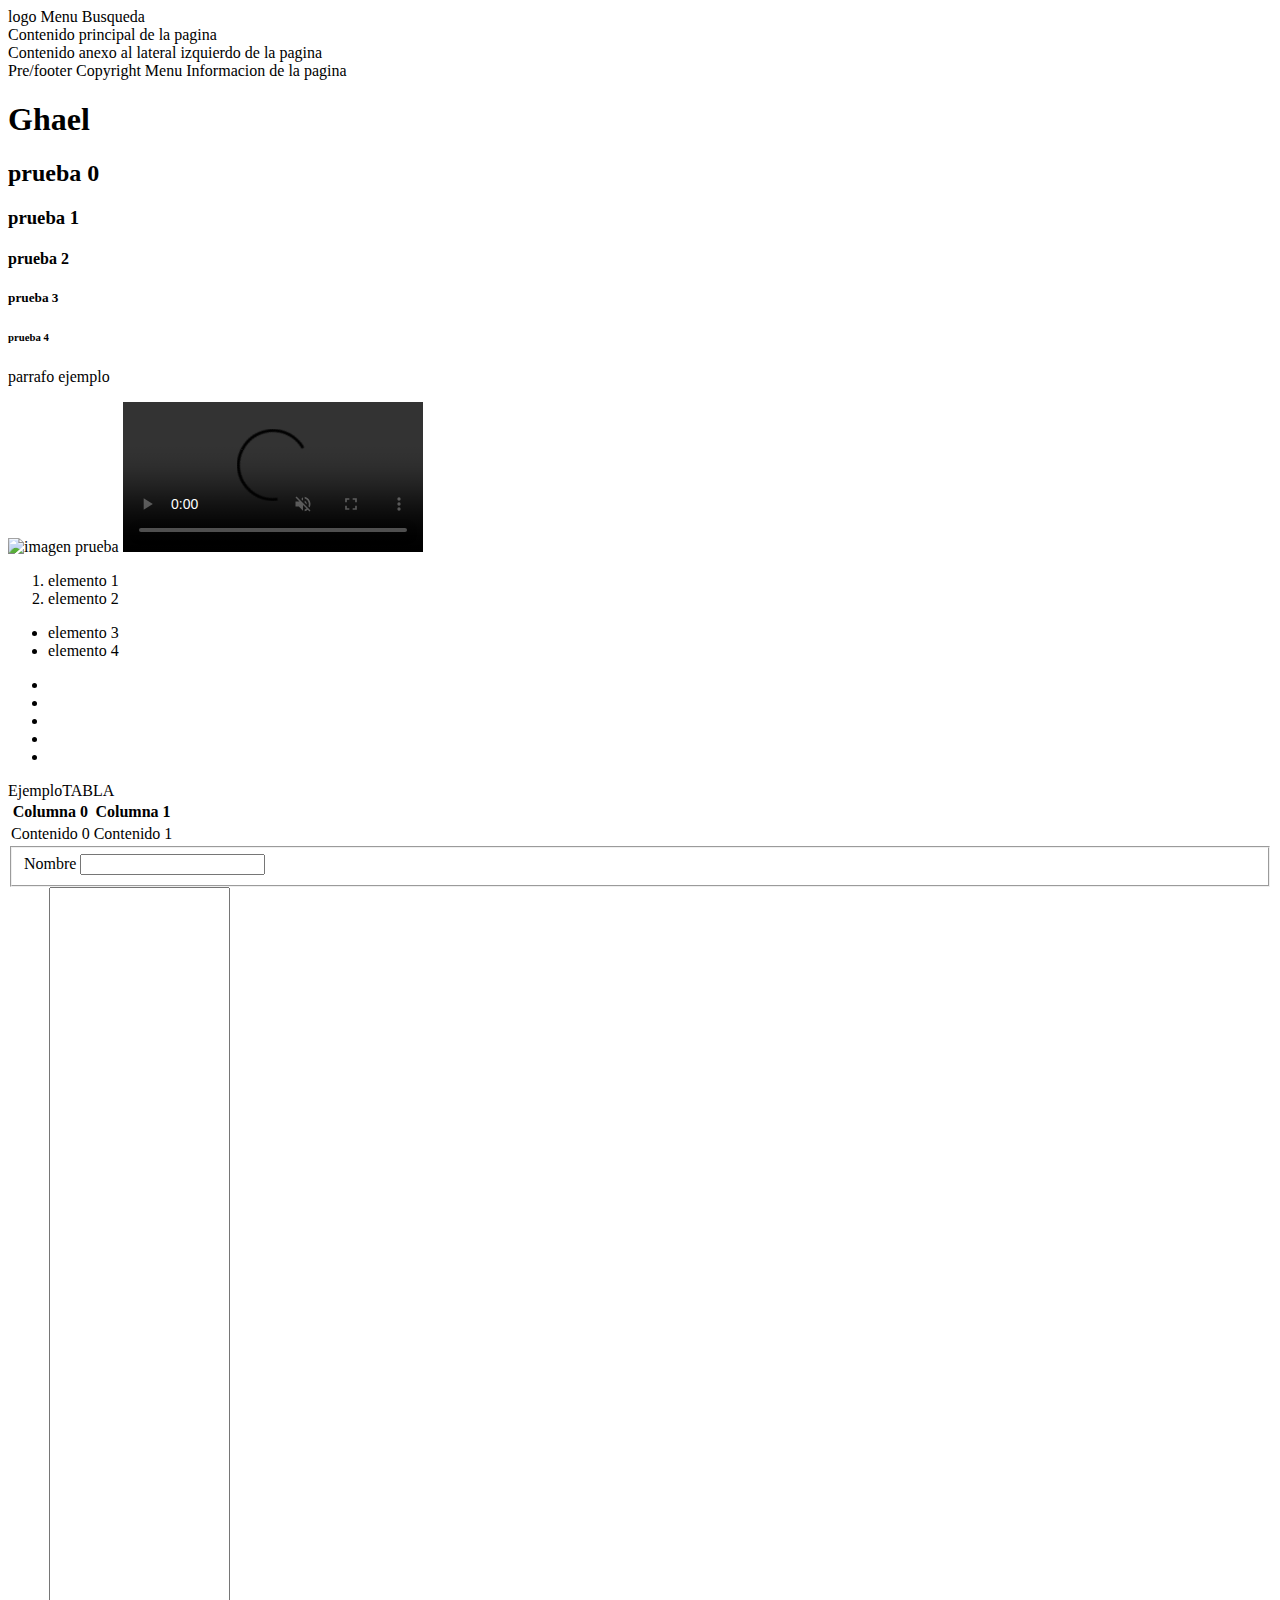
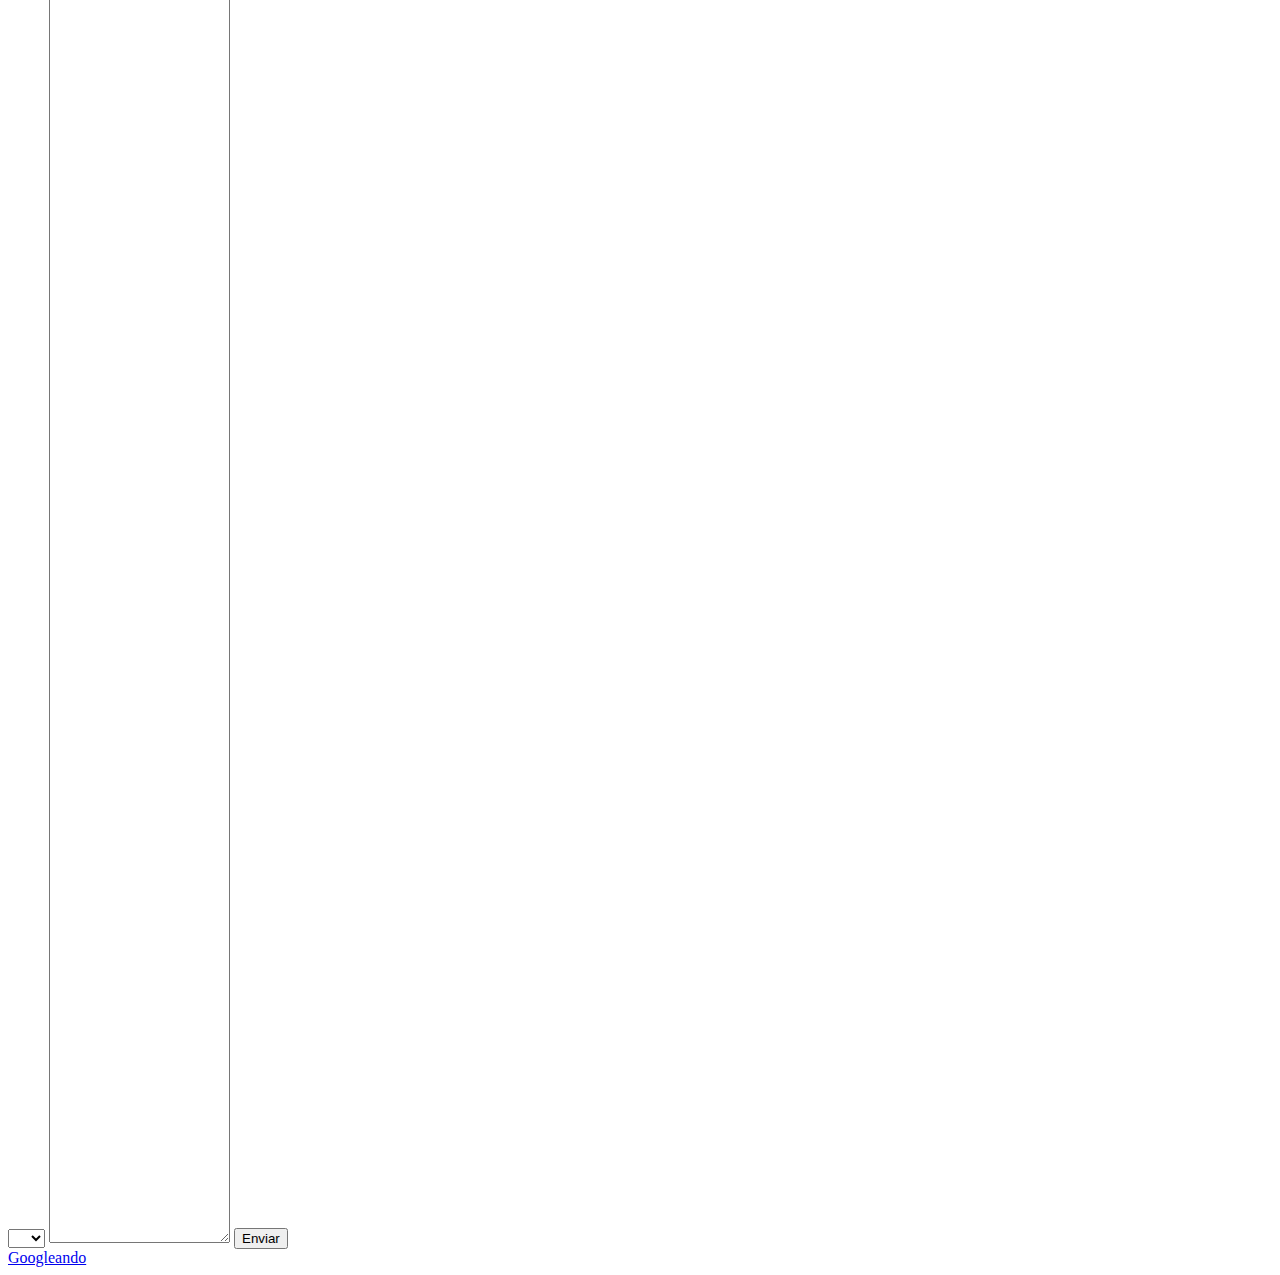
==== guiaOne/index.html @ e026a314 "Version7" ====
<!DOCTYPE html> <!-- indica al navegador que se trata de un archivo HTML-->
<html lang="en"> <!-- indica que todo el contenido estará dentro de esta etiqueta y en lenguaje ingles, puede ser es para espanol, o it para italiano-->

    <head> <!-- Contiene informacion sobre el sitio como el titulo, caracteres, enlaces a los archivos CSS y JavaScript-->
        <title>srlemusing.com</title> <!-- Define el titulo del sitio que aparece en la pestaña del navegador-->
        <meta charset="UTF-8"> <!-- Es opcional y se usa para garantizar la lectura y visualizacion de caracteres especiales-->
        <meta name="viewport" content="width=device-width, initial-scale=2.0"> <!--Es opcional y se usa para indicar que nuestro contenido se adapte al tamaño de la pantalla desde donde se visualice-->
        <meta name="descripyion" content="es un una descripcion"> <!--Es opcional y se usa para dar una breve descripcion al contenido nuestro cuando apenas se busque en el buscados de google--> 
        <meta http-equiv="X-UA-Compatible" content="ie=edge"> <!--Se usa para mejorar la compatibilidad de HMTL con el navegador Edge y que nuestro contenido sea visualizado con mejor experiencia en ese navegador-->
        <link rel="stylesheet" href="./guiaOne/css/main.css"> <!-- Se usa para enlazar archivoc CSS -->
    </head>

    <body> <!-- Contiene todo el contenido visible del sitio como texto, imagen, video -->
        <header>
            logo
            Menu
            Busqueda
        </header>

        <main>
            Contenido principal de la pagina
        </main>

        <anside>
            Contenido anexo al lateral izquierdo de la pagina
        </anside>

        <footer>
            Pre/footer
            Copyright
            Menu
            Informacion de la pagina
        </footer>
  
        <h1> Ghael</h1> <!-- Desde h1 a h6 para titulos, encabezados, cabeceras o subtitulos. Debe existir minimo un h1, y desde h2 a h6 los que sean necesarios siempre conservando el orden-->
        <h2> prueba 0 </h2>
        <h3> prueba 1 </h3>
        <h4> prueba 2 </h4>
        <h5> prueba 3 </h5>
        <h6> prueba 4 </h6>

        <p> parrafo ejemplo </p> <!--contenido de informacion o parrafos de interes que pueden ir debajo de los titulos-->

        <img src="" alt="imagen prueba"></img> <!--src es la etiqueta y su igualda es el atributo que sera el contenido o url de la imagen-->
        <video src="" controls loop muted></video>
        <audio src=""></audio>
        <iframe src="" frameborder="0"></iframe>

        <ol> <!--Ordenar lista en orden alfabetico o de forma enumerada-->
            <li>elemento 1</li>
            <li>elemento 2</li>
        </ol>

        <ul> <!--Ordenar lista con forma de viñeta-->
            <li>elemento 3</li>
            <li>elemento 4</li>
        </ul>

        <ul><li class="items"></li> <!--Agregar una lista automatica de viñetas del numero de elementos deseados, en este caso de 5 elementos:-->
        <li class="items"></li>
        <li class="items"></li>
        <li class="items"></li>
        <li class="items"></li></ul>

        <section> </section> <!-- Agrupar contenido relacionado-->
        <article> </article> <!--Para encerrar contenido independiente y autonomo: publicaciones de blogs, noticas, o foros-->
        <anside> </anside> <!-- -->
        <header> </header> <!--Envolver el emcabezado principal sel sitio: logotipo, titulo y navegacion-->
        <footer> </footer> <!-- Rodear el pie de pagina del sitio web, incluye informacion de contacto, enlaces legales y demas-->
        <nav> </nav> <!-- Para englobar elementos de navegacion: crear una barra de navegacion, Menú o enlaces de navegacion-->
        <div> </div> <!-- etiqueta de bloque que se usa para agrupar otros elementos-->
        <span> </span> <!-- etiqueta de linea que se usa para agrupar otros elementos-->
        <form action=""></form> <!-- -->
        <main> </main> <!--Rodear el contenido principal de la pagina excluyendo encabezados y pies de pagina-->

        <table> <!--Se usa para agregar tablas con filas y columnas-->
            <thead> <!--anunciamos el inicio de la tabla o cabecera-->
                <tr> <!--Definimos las columnas-->
                    <th>Columna 0</th> <!--agregamos las columnas que necesitemos-->
                    <th>Columna 1</th>
                </tr>
            </thead> 
            <tbody> <!--anunciamos que se agregara contenido a las columnas-->
                <tr> <!--Aqui dentro de pondra el contenido-->
                    <td>Contenido 0</td> <!-- agegamos contenido-->
                    <td>Contenido 1</td>
                </tr>
            </tbody>
            <tfoot>EjemploTABLA</tfoot> <!--Se usa para definir el pie de la pabla-->
        </table>

        <form action="" method=""> <!--comenzamos con el formulario y agregamos los atributos action y method-->
            <fieldset> <!--para agrupar elementos dentro del formulario-->
                <label for="nombre">Nombre</label> <!--Es una variable para obtener datos digitados por teclado-->
                <input type="text" id="nombre"> <!--nos permite definir el tipo de datos de la variable Nombre y su contabilizados-->
            </fieldset>

            <select name="" id=""> <!--nos permite poner menu desplegable-->
                <optgroup> <!--nos permite agrupar el meno desplegable-->
                    <option value=""></option>
                </optgroup>
            </select>

            <textarea name="" id="" cools="30" rows="130"></textarea> <!--espacio amplio como para agregar comentarios, mensajes o etiquetas-->
            <button type="submit">Enviar</button> <!--Definimos el boton enviar y el type submit para limpiar form cuando se presione el boton-->
        </form>

        <nav> <!--Se usa para manejas hipervinculos o enlaces-->
            <a href="http://google.com" target="_blank">Googleando</a> <!--Para enlaces externos a nuestro sitio, con arget="_blank" decimos que abra el enlace en una nueva pestaña y Google es el nombre del hipervinculo que le hemos dado-->
            <a href="#id" target="_self"></a> <!--Para enlaces propios de nuestro sitio, target="_self" indicamos que es propio de nuestro sitio -->
            <a href="./index.html"></a>
        </nav>

    </body>

</html>
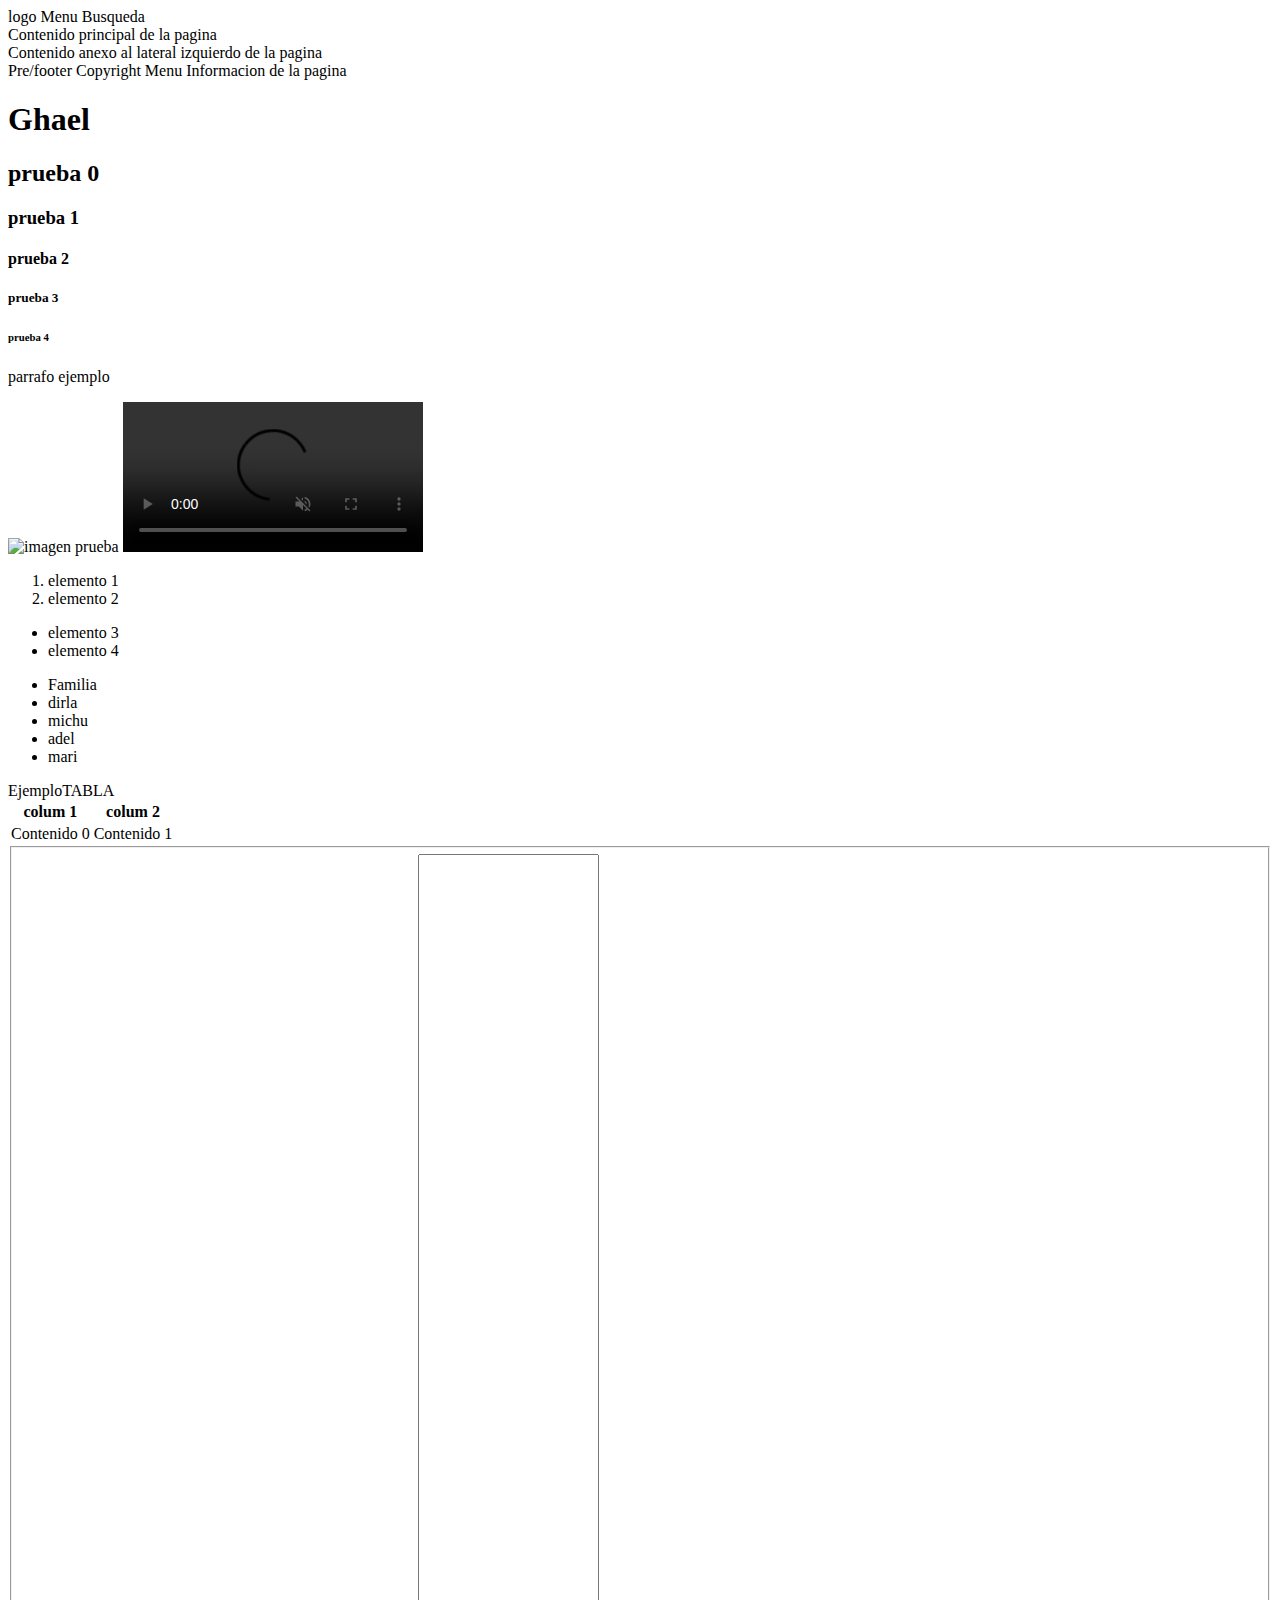
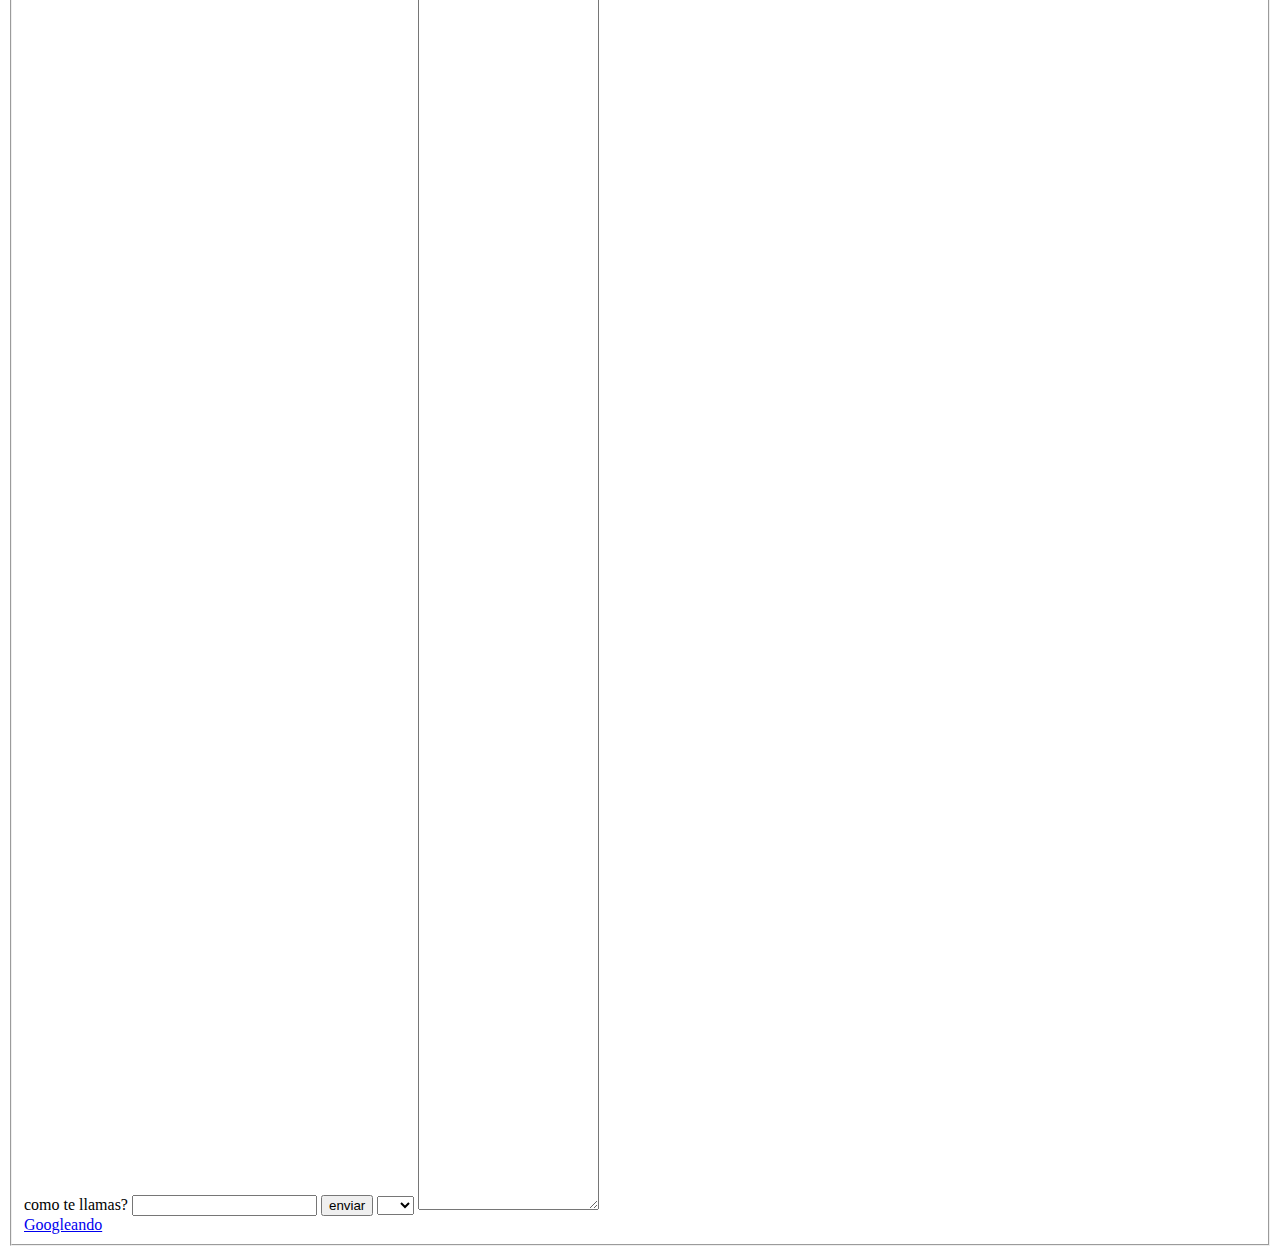
==== commit 8907e7d1: "Version10" ====
--- a/guiaOne/index.html
+++ b/guiaOne/index.html
@@ -56,11 +56,11 @@
             <li>elemento 4</li>
         </ul>
 
-        <ul><li class="items"></li> <!--Agregar una lista automatica de viñetas del numero de elementos deseados, en este caso de 5 elementos:-->
-        <li class="items"></li>
-        <li class="items"></li>
-        <li class="items"></li>
-        <li class="items"></li></ul>
+        <ul><li class="items">Familia</li> <!--Agregar una lista automatica de viñetas del numero de elementos deseados, en este caso de 5 elementos:-->
+        <li class="items">dirla</li>
+        <li class="items">michu</li>
+        <li class="items">adel</li>
+        <li class="items">mari</li></ul>
 
         <section> </section> <!-- Agrupar contenido relacionado-->
         <article> </article> <!--Para encerrar contenido independiente y autonomo: publicaciones de blogs, noticas, o foros-->
@@ -76,8 +76,8 @@
         <table> <!--Se usa para agregar tablas con filas y columnas-->
             <thead> <!--anunciamos el inicio de la tabla o cabecera-->
                 <tr> <!--Definimos las columnas-->
-                    <th>Columna 0</th> <!--agregamos las columnas que necesitemos-->
-                    <th>Columna 1</th>
+                    <th> colum 1</th> <!--agregamos las columnas que necesitemos-->
+                    <th> colum 2</th>
                 </tr>
             </thead> 
             <tbody> <!--anunciamos que se agregara contenido a las columnas-->
@@ -89,23 +89,23 @@
             <tfoot>EjemploTABLA</tfoot> <!--Se usa para definir el pie de la pabla-->
         </table>
 
-        <form action="" method=""> <!--comenzamos con el formulario y agregamos los atributos action y method-->
+        <form action="mipagina.hmtl" method="post"> <!--comenzamos con el formulario y agregamos los atributos action y method-->
             <fieldset> <!--para agrupar elementos dentro del formulario-->
-                <label for="nombre">Nombre</label> <!--Es una variable para obtener datos digitados por teclado-->
-                <input type="text" id="nombre"> <!--nos permite definir el tipo de datos de la variable Nombre y su contabilizados-->
-            </fieldset>
+                <label for="nombre">como te llamas?</label> <!--Es una variable para obtener datos digitados por teclado-->
+                <input type="nombre" name="nombre" id="nombre" required> <!--nos permite definir el tipo de datos de la variable Nombre y su contabilizados-->
+                <button type="submit"> enviar</button>
+            </fieldst>
 
             <select name="" id=""> <!--nos permite poner menu desplegable-->
-                <optgroup> <!--nos permite agrupar el meno desplegable-->
+                <optgroup> <!--nos permite agrupar elementos o lista desplegable-->
                     <option value=""></option>
                 </optgroup>
             </select>
 
             <textarea name="" id="" cools="30" rows="130"></textarea> <!--espacio amplio como para agregar comentarios, mensajes o etiquetas-->
-            <button type="submit">Enviar</button> <!--Definimos el boton enviar y el type submit para limpiar form cuando se presione el boton-->
         </form>
 
-        <nav> <!--Se usa para manejas hipervinculos o enlaces-->
+        <nav> <!--Se usa para manejar hipervinculos o enlaces-->
             <a href="http://google.com" target="_blank">Googleando</a> <!--Para enlaces externos a nuestro sitio, con arget="_blank" decimos que abra el enlace en una nueva pestaña y Google es el nombre del hipervinculo que le hemos dado-->
             <a href="#id" target="_self"></a> <!--Para enlaces propios de nuestro sitio, target="_self" indicamos que es propio de nuestro sitio -->
             <a href="./index.html"></a>
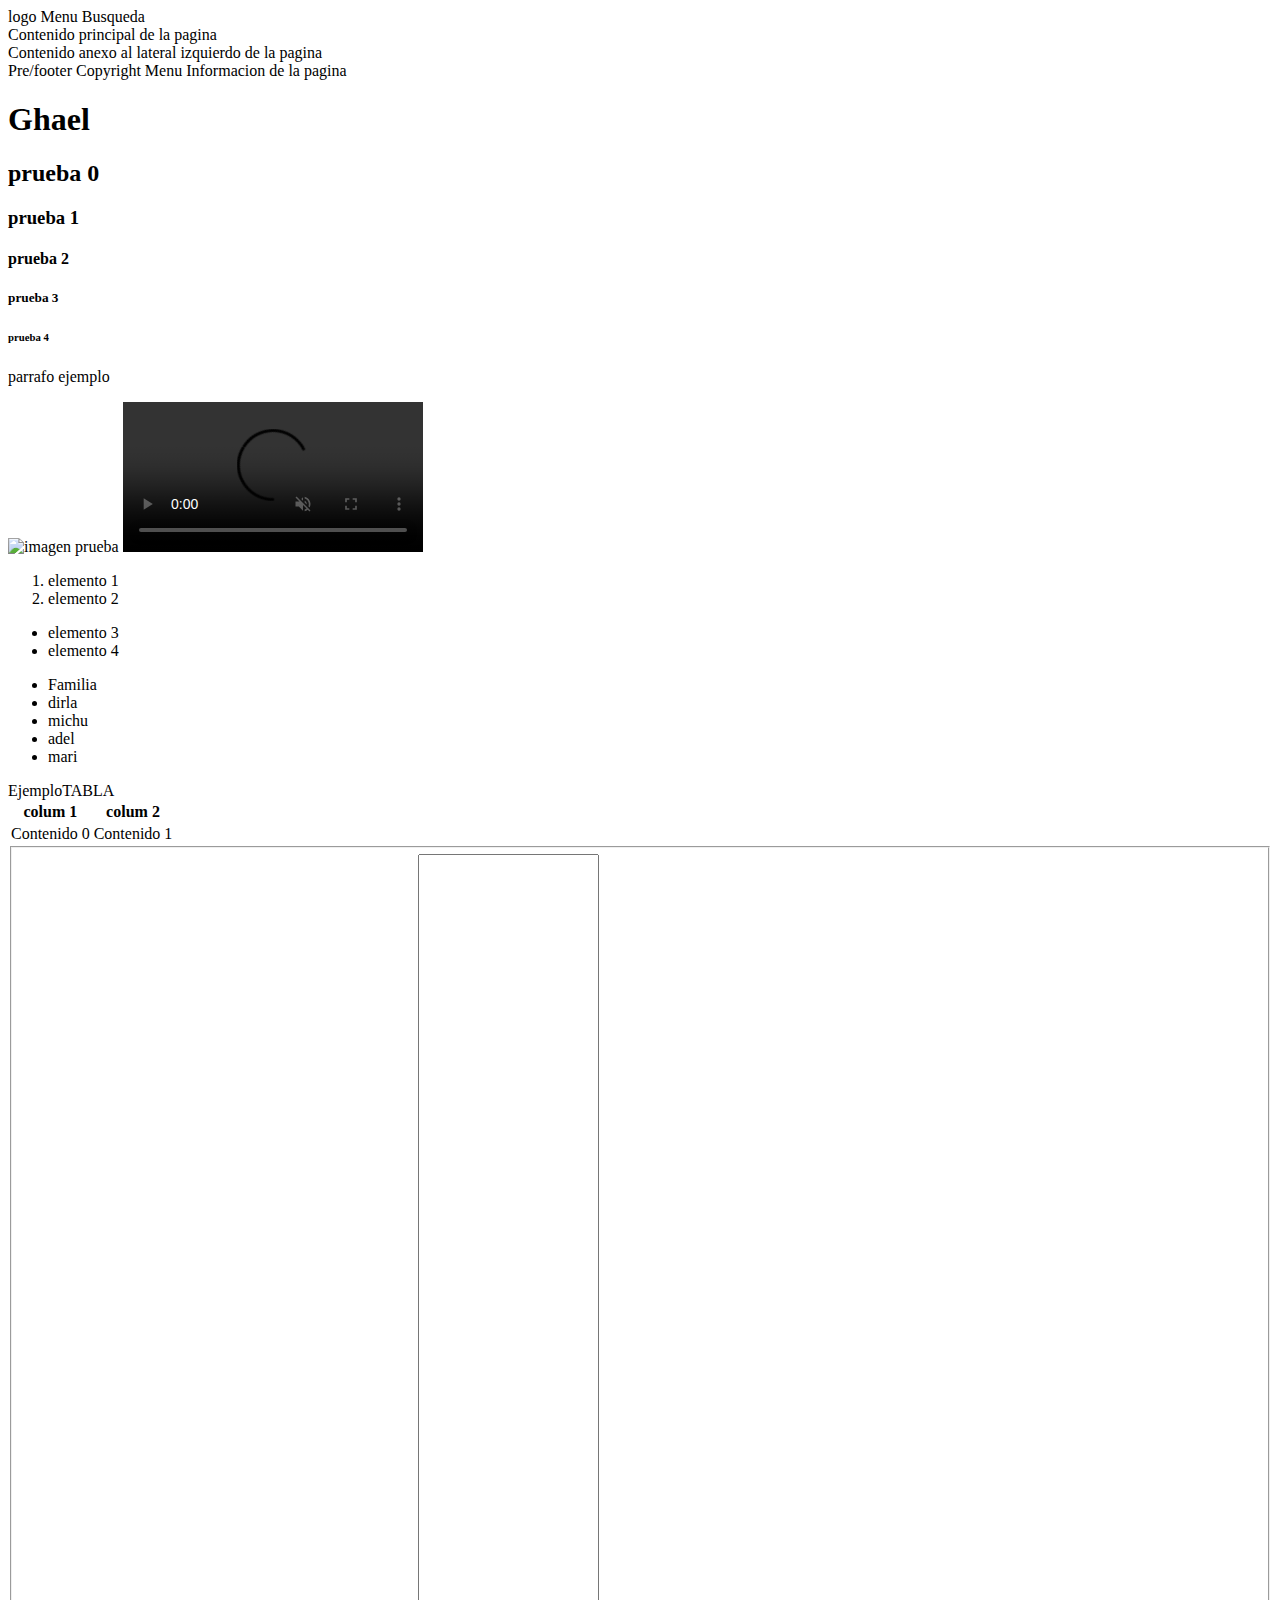
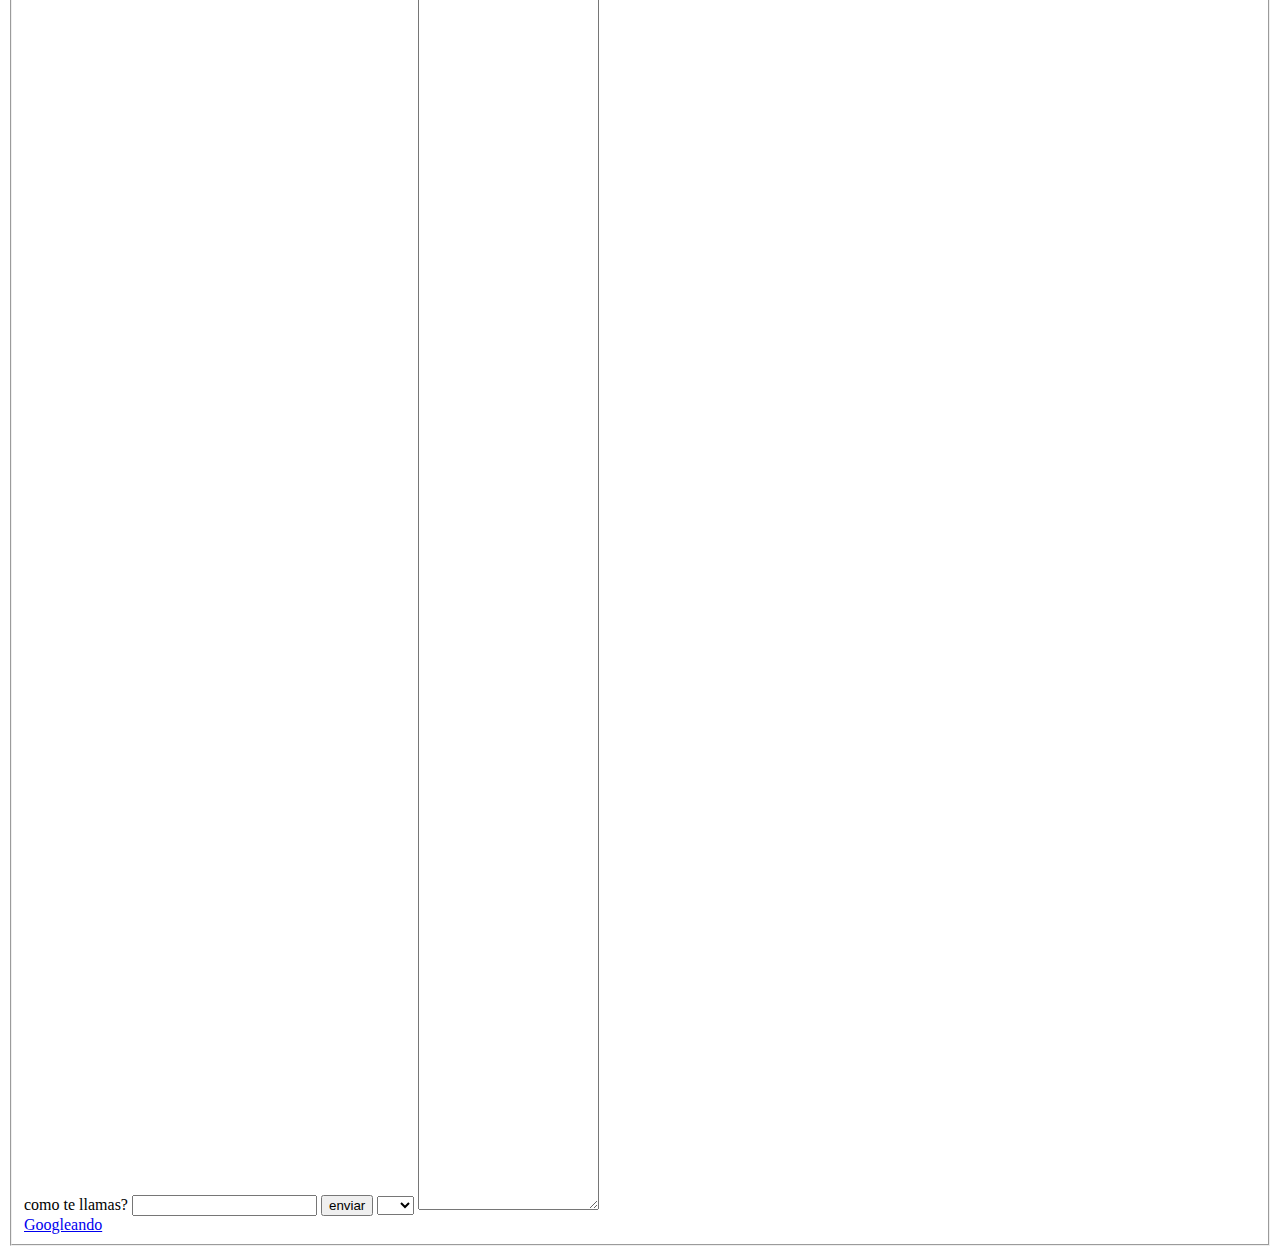
==== commit 43371529: "v.1A" ====
--- a/guiaOne/index.html
+++ b/guiaOne/index.html
@@ -5,7 +5,7 @@
         <title>srlemusing.com</title> <!-- Define el titulo del sitio que aparece en la pestaña del navegador-->
         <meta charset="UTF-8"> <!-- Es opcional y se usa para garantizar la lectura y visualizacion de caracteres especiales-->
         <meta name="viewport" content="width=device-width, initial-scale=2.0"> <!--Es opcional y se usa para indicar que nuestro contenido se adapte al tamaño de la pantalla desde donde se visualice-->
-        <meta name="descripyion" content="es un una descripcion"> <!--Es opcional y se usa para dar una breve descripcion al contenido nuestro cuando apenas se busque en el buscados de google--> 
+        <meta name="description" content="es un una descripcion"> <!--Es opcional y se usa para dar una breve descripcion al contenido nuestro cuando apenas se busque en el buscados de google--> 
         <meta http-equiv="X-UA-Compatible" content="ie=edge"> <!--Se usa para mejorar la compatibilidad de HMTL con el navegador Edge y que nuestro contenido sea visualizado con mejor experiencia en ese navegador-->
         <link rel="stylesheet" href="./guiaOne/css/main.css"> <!-- Se usa para enlazar archivoc CSS -->
     </head>
@@ -21,9 +21,9 @@
             Contenido principal de la pagina
         </main>
 
-        <anside>
+        <aside>
             Contenido anexo al lateral izquierdo de la pagina
-        </anside>
+        </aside>
 
         <footer>
             Pre/footer
